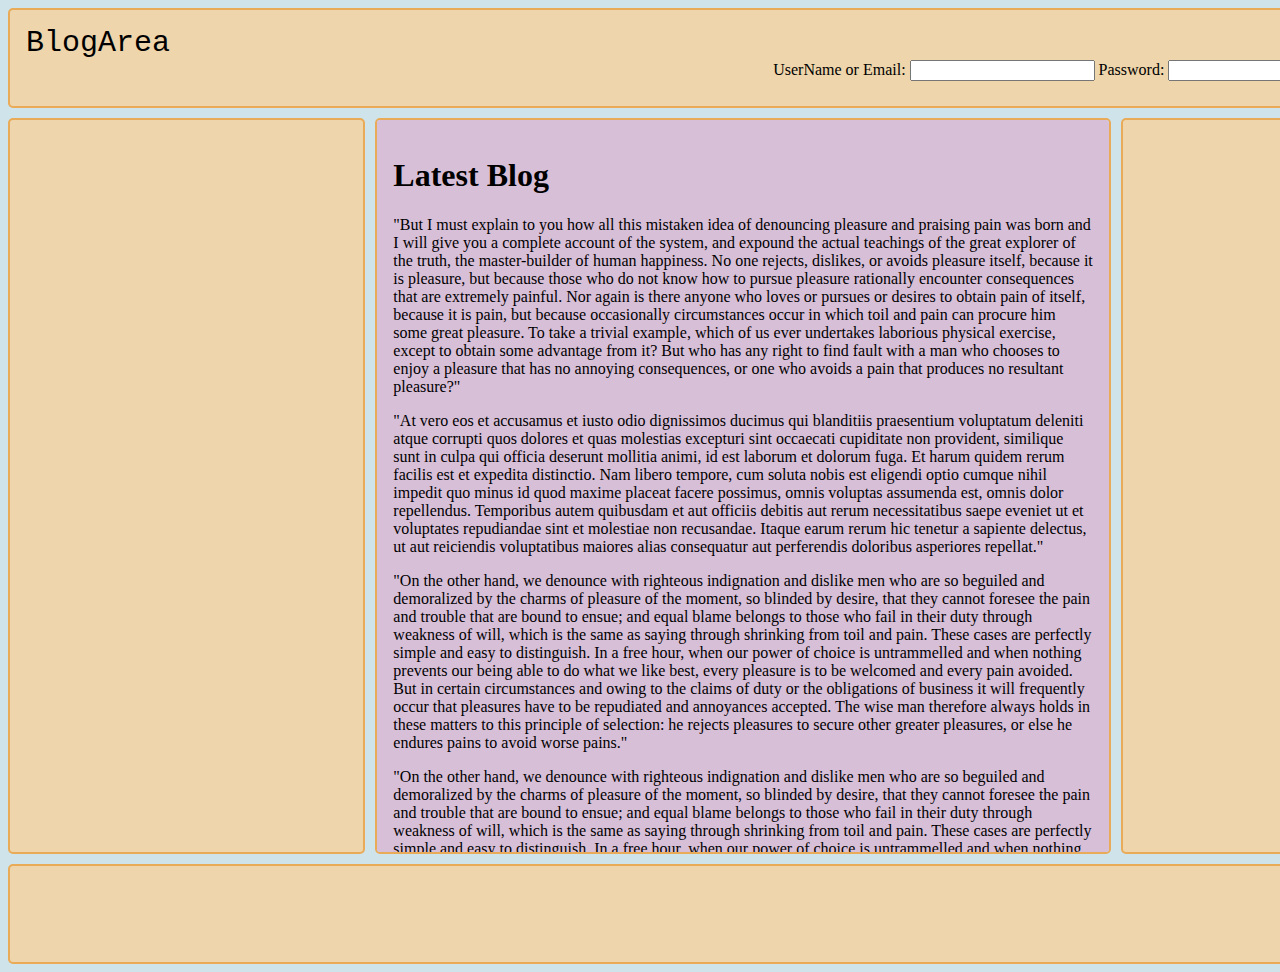
==== html-css/login.html @ abd2d899 "Added PHP; Moved stuff around" ====
<!DOCTYPE html>
<html>
<body style="background: #cfe3eb">
	
<head>
  <link rel="stylesheet" href="logincss.css">
</head>


<div class="container">
		<div class="Top">
			<div class="nameofBlog"> <label class="blogName"> BlogArea</label></div>
				<div class="LoginArea">
						<label class="name">UserName or Email:</label> 
							<input type="text" id="login" class="loginName"/>	<!-- js for checkUsername-->
						<label class="password">Password:</label> 
							<input type="text" id="password" class="userPassword"/> <!-- Link to the next page goes here -->
						
					<div class="logButton">
							<button type="button"
											class="loginButton"
											onClick="Login()"
							>
							Login
							</button>

						<!--	<button type="button" 
							class="registerButton"
							onclick="location = 'https://www.facebook.com'"> <!-- Link to the next page goes here --
							Register
							</button> -->
						</div>
						</div>
		</div>
		
		<div class="Right">

		</div>
		<div class="Left"></div>
		<div class="Middle">
			<h1 class="latestBlog">Latest Blog</h1>
				<p>
						"But I must explain to you how all this mistaken idea of denouncing pleasure and praising pain was born and I will give you a complete account of the system, and expound the actual teachings of the great explorer of the truth, the master-builder of human happiness. No one rejects, dislikes, or avoids pleasure itself, because it is pleasure, but because those who do not know how to pursue pleasure rationally encounter consequences that are extremely painful. Nor again is there anyone who loves or pursues or desires to obtain pain of itself, because it is pain, but because occasionally circumstances occur in which toil and pain can procure him some great pleasure. To take a trivial example, which of us ever undertakes laborious physical exercise, except to obtain some advantage from it? But who has any right to find fault with a man who chooses to enjoy a pleasure that has no annoying consequences, or one who avoids a pain that produces no resultant pleasure?"
				</p>
				<p1>
						"At vero eos et accusamus et iusto odio dignissimos ducimus qui blanditiis praesentium voluptatum deleniti atque corrupti quos dolores et quas molestias excepturi sint occaecati cupiditate non provident, similique sunt in culpa qui officia deserunt mollitia animi, id est laborum et dolorum fuga. Et harum quidem rerum facilis est et expedita distinctio. Nam libero tempore, cum soluta nobis est eligendi optio cumque nihil impedit quo minus id quod maxime placeat facere possimus, omnis voluptas assumenda est, omnis dolor repellendus. Temporibus autem quibusdam et aut officiis debitis aut rerum necessitatibus saepe eveniet ut et voluptates repudiandae sint et molestiae non recusandae. Itaque earum rerum hic tenetur a sapiente delectus, ut aut reiciendis voluptatibus maiores alias consequatur aut perferendis doloribus asperiores repellat."
				</p1>
				<p>"On the other hand, we denounce with righteous indignation and dislike men who are so beguiled and demoralized by the charms of pleasure of the moment, so blinded by desire, that they cannot foresee the pain and trouble that are bound to ensue; and equal blame belongs to those who fail in their duty through weakness of will, which is the same as saying through shrinking from toil and pain. These cases are perfectly simple and easy to distinguish. In a free hour, when our power of choice is untrammelled and when nothing prevents our being able to do what we like best, every pleasure is to be welcomed and every pain avoided. But in certain circumstances and owing to the claims of duty or the obligations of business it will frequently occur that pleasures have to be repudiated and annoyances accepted. The wise man therefore always holds in these matters to this principle of selection: he rejects pleasures to secure other greater pleasures, or else he endures pains to avoid worse pains."

				</p>
				<p>"On the other hand, we denounce with righteous indignation and dislike men who are so beguiled and demoralized by the charms of pleasure of the moment, so blinded by desire, that they cannot foresee the pain and trouble that are bound to ensue; and equal blame belongs to those who fail in their duty through weakness of will, which is the same as saying through shrinking from toil and pain. These cases are perfectly simple and easy to distinguish. In a free hour, when our power of choice is untrammelled and when nothing prevents our being able to do what we like best, every pleasure is to be welcomed and every pain avoided. But in certain circumstances and owing to the claims of duty or the obligations of business it will frequently occur that pleasures have to be repudiated and annoyances accepted. The wise man therefore always holds in these matters to this principle of selection: he rejects pleasures to secure other greater pleasures, or else he endures pains to avoid worse pains."

				</p>
				
			
		</div>
		
		<div class="Bottom"/>
	
</div>
	
	
	
	




</body>
</html>
---- html-css/logincss.css ----
.bodybody{
  margin:0 auto;
  padding:0 auto;
  background:skyblue;
}
.container > div {
  border: 2px solid rgb(233,171,88);
  border-radius: 5px;
  padding: 1em;
  color: black;
}.container {
  display: grid;
  grid-template-columns: repeat(3, 1fr);
  grid-gap: 10px;
  grid-auto-rows: minmax(100px, auto);  
                      
}
.Top{
		grid-column: 1 / 6;
    grid-row: 1;
    width: 1380px;
    background-color: rgb(238, 213, 171) 

}
.LoginArea{ 
  float:right;
  padding:0 auto;
  margin:0 auto;  
}
.logButton{
   display: inline-block;
   padding:0 auto;
   margin:0 auto;  
}

.registerButton{
  margin-left:10px;

}
.Left{
  grid-column:1/2;
  grid-row:2/7;
  background-color: rgb(238, 213, 171) 
}

.Right{
		grid-column: 4 / 4;
    grid-row: 2/7;
    width:268px;
    background-color: rgb(238, 213, 171) 
    
}
.Bottom{
  grid-column: 1/6;
  grid-row: 7;
  background-color: rgb(238, 213, 171) 
  
}
.Middle{
  grid-column: 2/4;
  grid-row: 2/7;
  width:700px;
  overflow-x: hidden;
  overflow-y:scroll;
  max-height: 700px;
  background-color: thistle;
  
}


.blogName{
  color: black;
  font-size:30px;
  font-family: monospace;
}
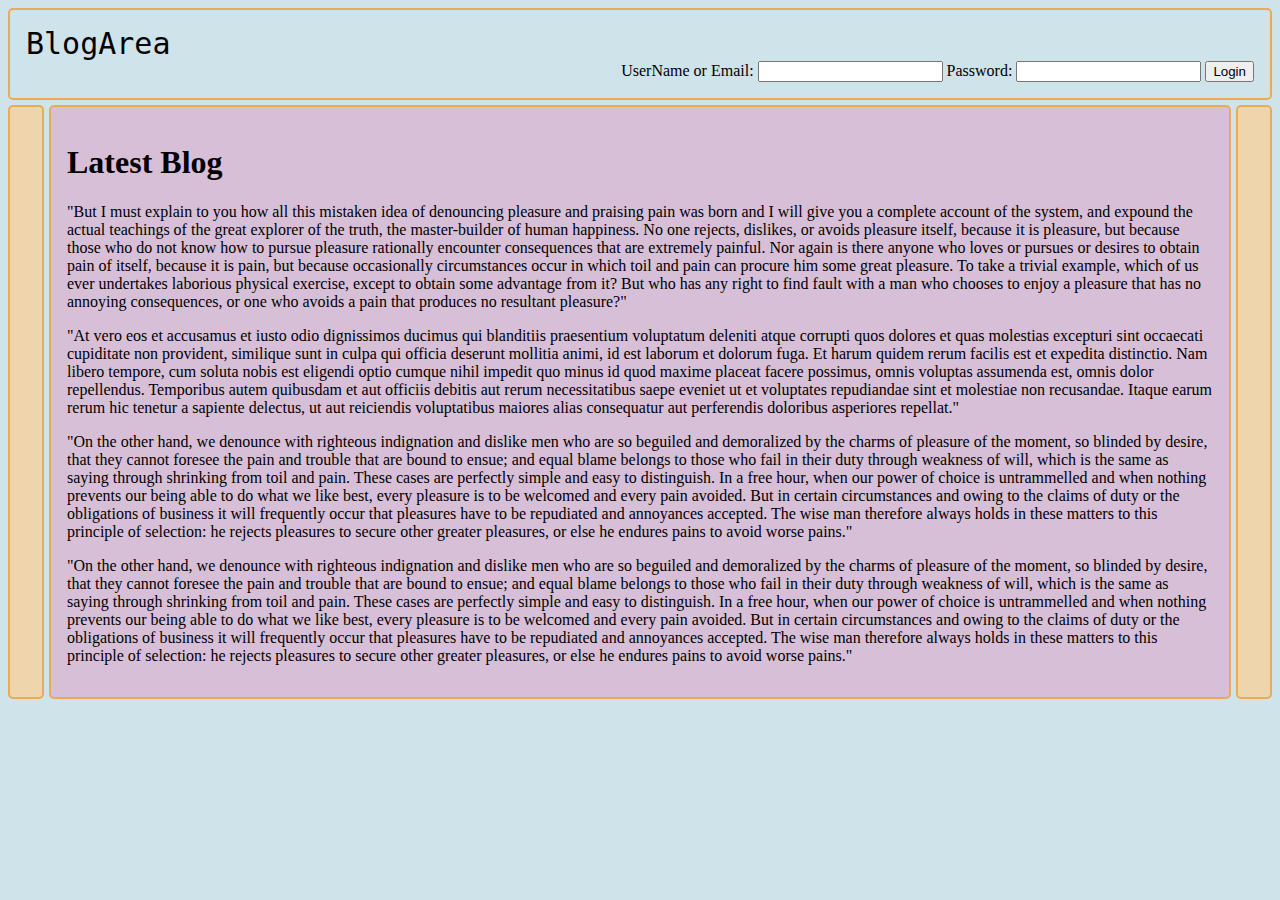
==== commit cf42cf17: "Add files via upload" ====
--- a/html-css/login.html
+++ b/html-css/login.html
@@ -55,7 +55,6 @@
 			
 		</div>
 		
-		<div class="Bottom"/>
 	
 </div>
 	
--- a/html-css/logincss.css
+++ b/html-css/logincss.css
@@ -10,17 +10,17 @@
   color: black;
 }.container {
   display: grid;
-  grid-template-columns: repeat(3, 1fr);
-  grid-gap: 10px;
-  grid-auto-rows: minmax(100px, auto);  
-                      
+  grid-gap: 5px;
+  grid-template-areas: 
+  "header     header        header"
+  "sidebar    content      sidebar2"
+  "sidebar    content     sidebar2"
+  "sidebar    content      sidebar2"
+  
+  
 }
 .Top{
-		grid-column: 1 / 6;
-    grid-row: 1;
-    width: 1380px;
-    background-color: rgb(238, 213, 171) 
-
+  grid-area:header; 
 }
 .LoginArea{ 
   float:right;
@@ -38,31 +38,20 @@
 
 }
 .Left{
-  grid-column:1/2;
-  grid-row:2/7;
+  grid-area:sidebar;
   background-color: rgb(238, 213, 171) 
 }
 
 .Right{
-		grid-column: 4 / 4;
-    grid-row: 2/7;
-    width:268px;
-    background-color: rgb(238, 213, 171) 
+  grid-area:sidebar2;
+  background-color: rgb(238, 213, 171) 
     
 }
-.Bottom{
-  grid-column: 1/6;
-  grid-row: 7;
-  background-color: rgb(238, 213, 171) 
-  
-}
+
 .Middle{
-  grid-column: 2/4;
-  grid-row: 2/7;
-  width:700px;
+  grid-area:content;
   overflow-x: hidden;
   overflow-y:scroll;
-  max-height: 700px;
   background-color: thistle;
   
 }
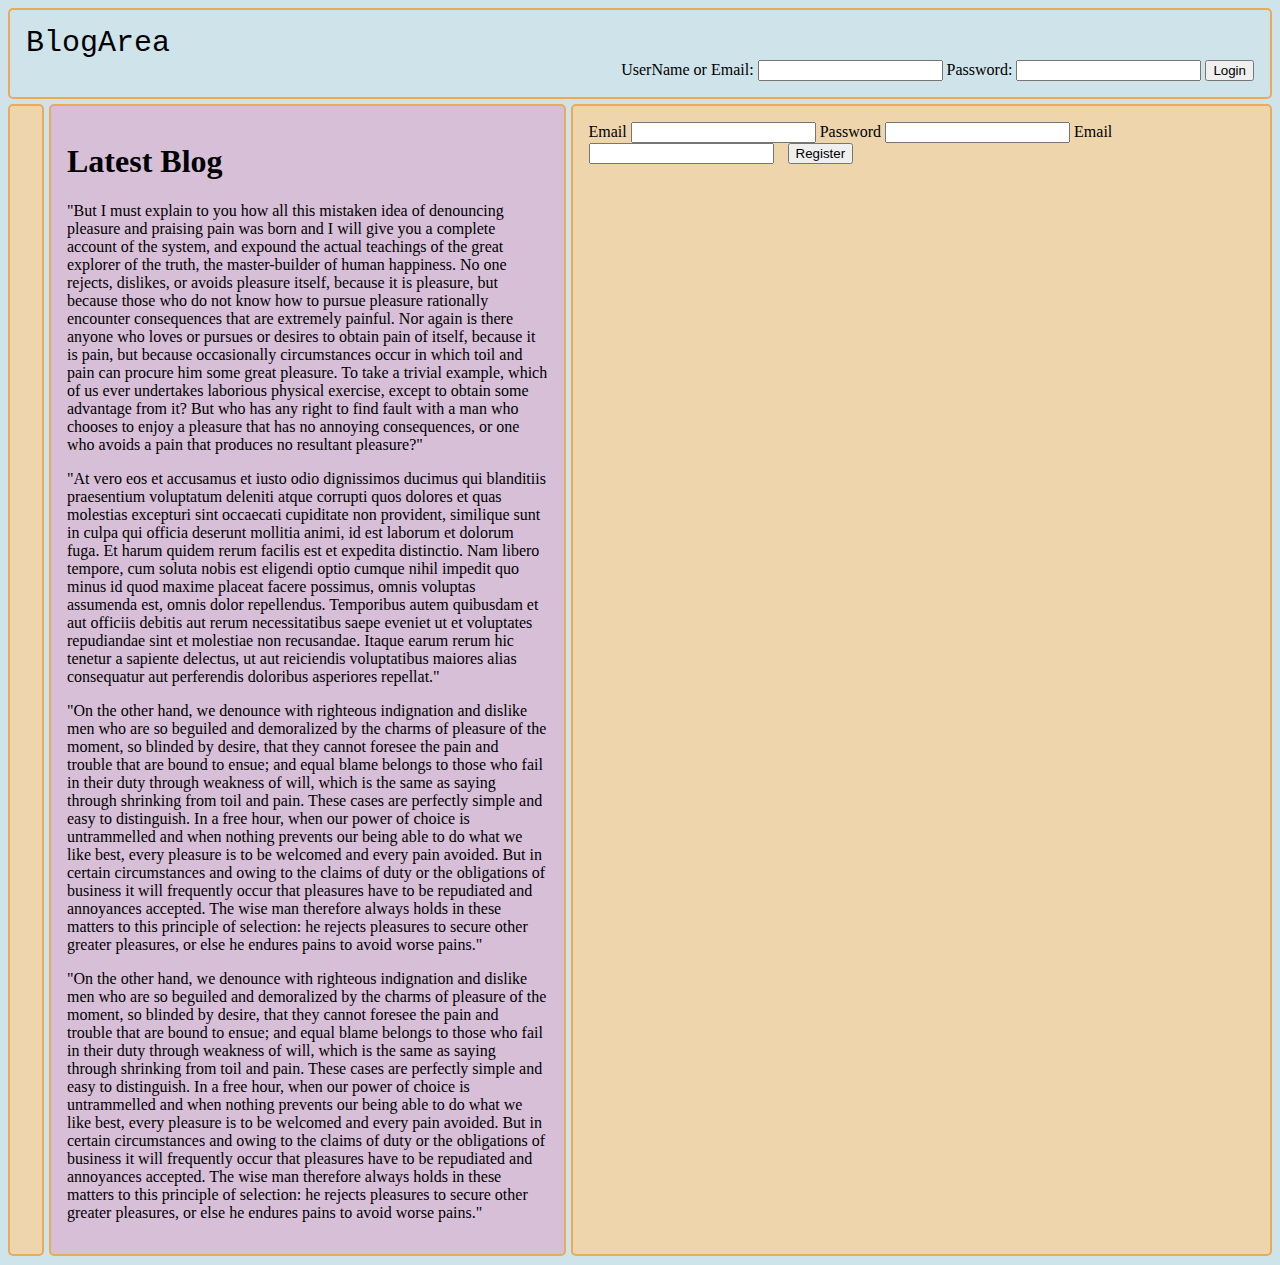
==== commit 721ae27f: "login page getting it ready" ====
--- a/html-css/login.html
+++ b/html-css/login.html
@@ -24,17 +24,25 @@
 							Login
 							</button>
 
-						<!--	<button type="button" 
-							class="registerButton"
-							onclick="location = 'https://www.facebook.com'"> <!-- Link to the next page goes here --
-							Register
-							</button> -->
+					
 						</div>
 						</div>
 		</div>
 		
 		<div class="Right">
-
+			<div class="WrapRight">
+					<label class="registerEmail">Email</label>
+					<input type="text" id="registerEmail" class="regEmail"/> 
+					<label class="registerPassword">Password</label>
+					<input type="text" id="passowrd" class="regPassword"/> 
+					<label class="registerPassword">Email</label>
+					<input type="text" id="registerEmail" class="regEmail"/> 
+					<button type="button" 
+							class="registerButton"
+							onclick="location = 'https://www.facebook.com'"> <!-- Link to the next page goes here -->
+							Register
+							</button>
+			</div>
 		</div>
 		<div class="Left"></div>
 		<div class="Middle">
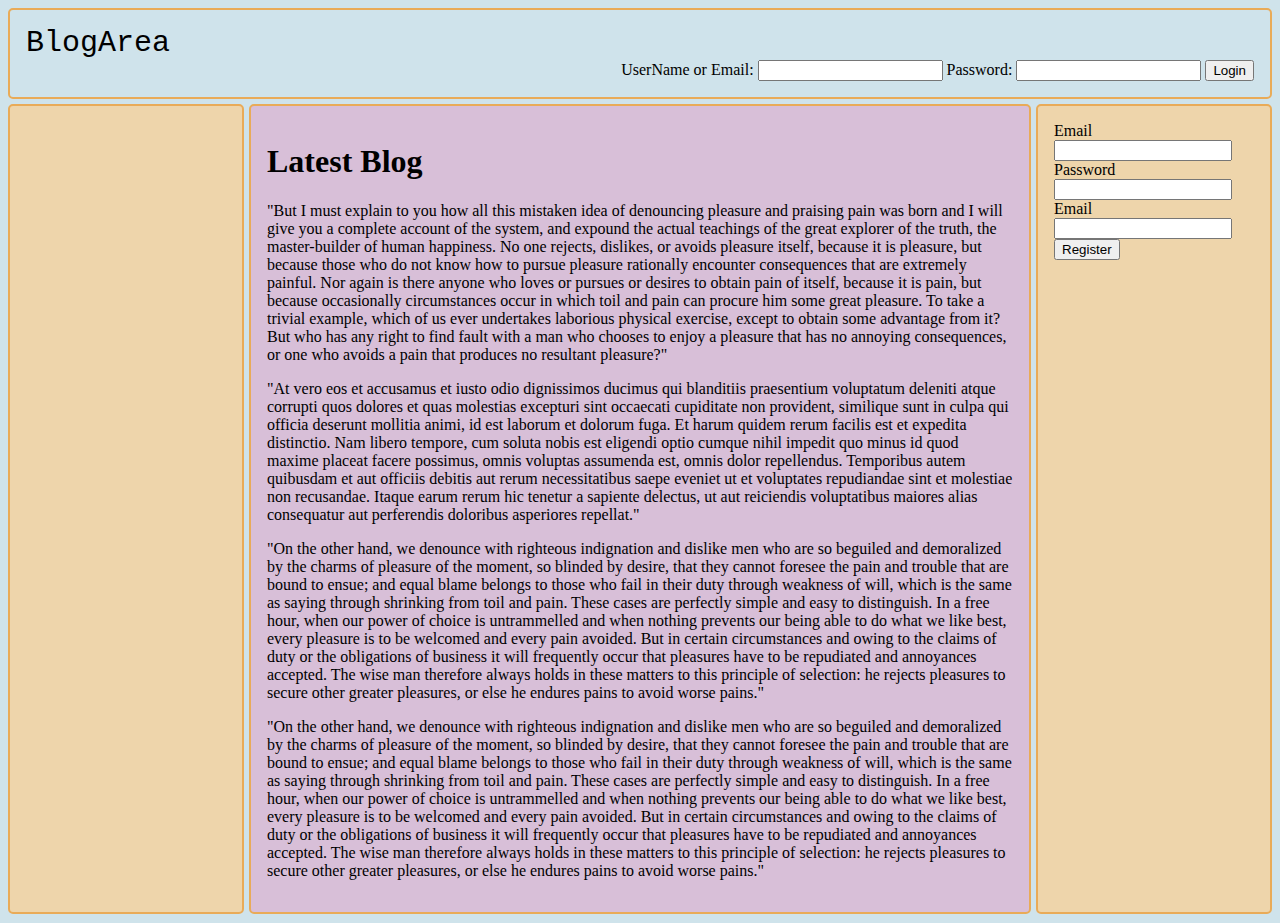
==== commit 785f068c: "finished Login" ====
--- a/html-css/login.html
+++ b/html-css/login.html
@@ -9,43 +9,51 @@
 
 <div class="container">
 		<div class="Top">
+
 			<div class="nameofBlog"> <label class="blogName"> BlogArea</label></div>
-				<div class="LoginArea">
+			
+			<div class="LoginArea">
 						<label class="name">UserName or Email:</label> 
 							<input type="text" id="login" class="loginName"/>	<!-- js for checkUsername-->
+
 						<label class="password">Password:</label> 
 							<input type="text" id="password" class="userPassword"/> <!-- Link to the next page goes here -->
 						
 					<div class="logButton">
-							<button type="button"
-											class="loginButton"
-											onClick="Login()"
-							>
-							Login
-							</button>
+							<button type="button" class="loginButton" onClick="Login()">Login</button>
 
 					
-						</div>
-						</div>
+				</div>
+
 		</div>
 		
+</div>
+		
 		<div class="Right">
-			<div class="WrapRight">
+			<div class="conformRegister">
+
 					<label class="registerEmail">Email</label>
-					<input type="text" id="registerEmail" class="regEmail"/> 
+					<input type="text" id="registerEmail" class="registerEmail"/> 
+
 					<label class="registerPassword">Password</label>
-					<input type="text" id="passowrd" class="regPassword"/> 
-					<label class="registerPassword">Email</label>
-					<input type="text" id="registerEmail" class="regEmail"/> 
-					<button type="button" 
+					<input type="text" id="passowrd" class="registerPassword"/> 
+
+					<label class="conformPassword">Email</label>
+					<input type="text" id="registerEmail" class="conformPassword"/> 
+					
+					<button type="button"
 							class="registerButton"
 							onclick="location = 'https://www.facebook.com'"> <!-- Link to the next page goes here -->
 							Register
-							</button>
+					</button>
+
 			</div>
 		</div>
+
 		<div class="Left"></div>
+
 		<div class="Middle">
+
 			<h1 class="latestBlog">Latest Blog</h1>
 				<p>
 						"But I must explain to you how all this mistaken idea of denouncing pleasure and praising pain was born and I will give you a complete account of the system, and expound the actual teachings of the great explorer of the truth, the master-builder of human happiness. No one rejects, dislikes, or avoids pleasure itself, because it is pleasure, but because those who do not know how to pursue pleasure rationally encounter consequences that are extremely painful. Nor again is there anyone who loves or pursues or desires to obtain pain of itself, because it is pain, but because occasionally circumstances occur in which toil and pain can procure him some great pleasure. To take a trivial example, which of us ever undertakes laborious physical exercise, except to obtain some advantage from it? But who has any right to find fault with a man who chooses to enjoy a pleasure that has no annoying consequences, or one who avoids a pain that produces no resultant pleasure?"
--- a/html-css/logincss.css
+++ b/html-css/logincss.css
@@ -33,19 +33,33 @@
    margin:0 auto;  
 }
 
-.registerButton{
-  margin-left:10px;
-
-}
 .Left{
   grid-area:sidebar;
-  background-color: rgb(238, 213, 171) 
+  background-color: rgb(238, 213, 171);
+  width:200px;  
 }
 
 .Right{
   grid-area:sidebar2;
-  background-color: rgb(238, 213, 171) 
-    
+  background-color: rgb(238, 213, 171);
+  width:200px;  
+}
+.registerEmail{
+  display:block;
+  width:170px;
+}
+.registerPassword{
+  display:block;
+  width:170px;
+  
+}
+.conformPassword{
+  display:block;
+  width:170px;
+  
+}
+.registerButton{
+display:block;
 }
 
 .Middle{
@@ -53,6 +67,7 @@
   overflow-x: hidden;
   overflow-y:scroll;
   background-color: thistle;
+  height:max-content;
   
 }
 
